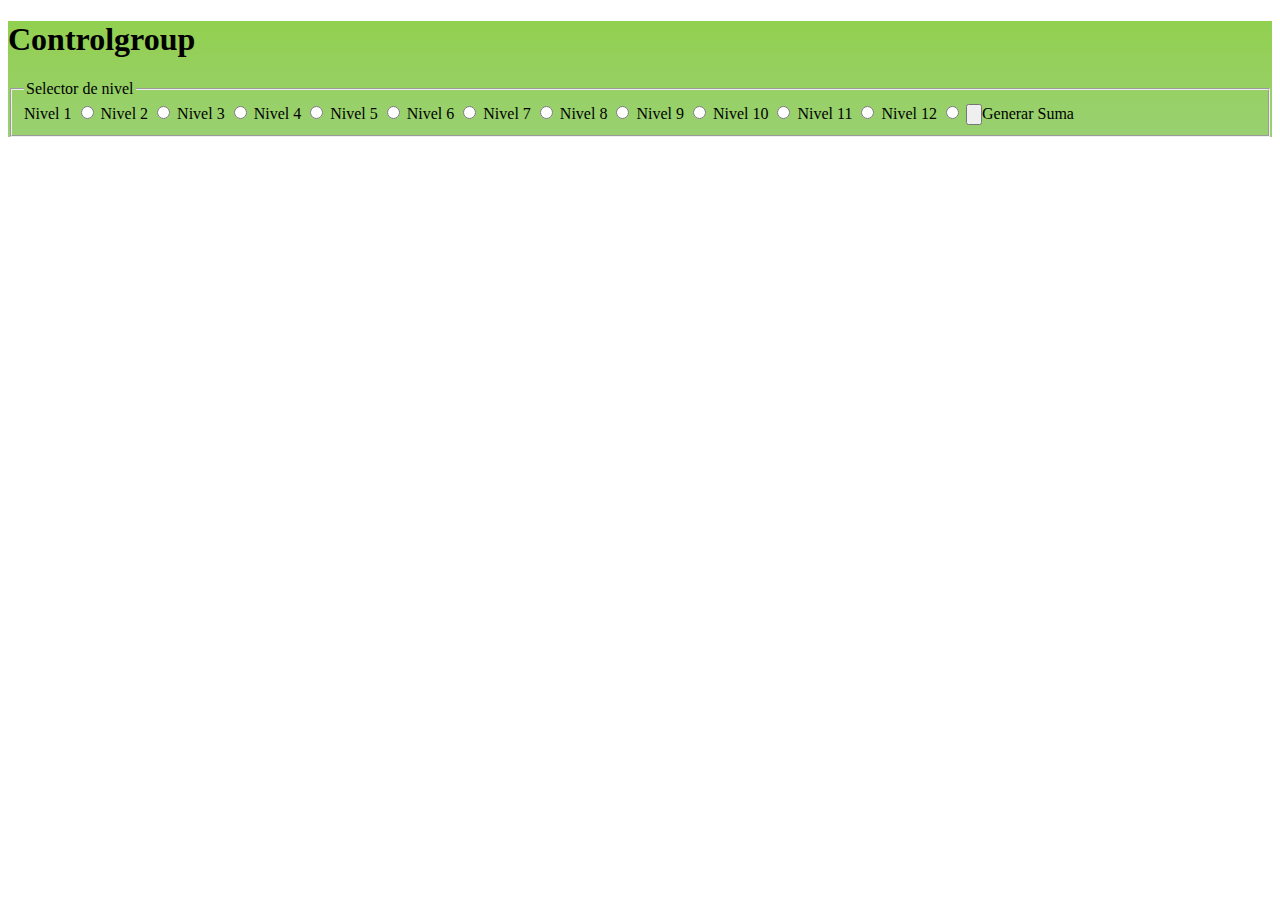
==== KidsAritmeticaGitHub/src/main/webapp/index.html @ 46a14489 "1111" ====
<!DOCTYPE html>
<html xmlns="http://www.w3.org/1999/xhtml" lang="en">
  <head>
  <meta charset="utf-8">
  <title>jQuery UI Controlgroup - Default Functionality</title>
  <link rel="stylesheet" type="text/css" href="/js/jquery/jquery-ui.css">
  <style>
    .ui-controlgroup-vertical {
      width: 150px;
    }
    .ui-controlgroup.ui-controlgroup-vertical > button.ui-button,
    .ui-controlgroup.ui-controlgroup-vertical > .ui-controlgroup-label {
      text-align: center;
    }
    #car-type-button {
      width: 120px;
    }
    .ui-controlgroup-horizontal .ui-spinner-input {
      width: 20px;
    }
  </style>
  <script src="./js/jquery/jquery-ui.js"></script>
  <script src="./js/jquery/jquery-3.3.1.js"></script>
  <script>
  $( function() {
  	alert("hay jquery")
  } );
  
  function cocoa() {
  		var radios = document.getElementsByName('nivel');
  		var value="";
		for (var i = 0, length = radios.length; i < length; i++){
			if (radios[i].checked) {
				value =radios[i].value;
				break;
			}
		}
		$.ajax({
			  url: "/hello",
			  method: "post",
			  data:{nivel: ''+value},
			  dataType: "json",
			  success : function(responseText) {
						alert("nivel seleccionado "+responseText.tablas);
			  }
			});
  	}
  	
  </script>
</head>

  <body>

<div style="background-image:url(fondoKitsAritmetica.png);background-repeat:no-repeat;background-size:cover;width:100%;height:100%">
	
	<!-- div  ondrop="drop(event)" ondragover="allowDrop(event)" style="width:1800px;height:900px">
		
		<div id="div2" style="background-image:url(practiceVacio.png);width:100%;height:100%;background-repeat:no-repeat;position:relative;top:0px;left:350px;">
			<div style="position:relative;top:0px;left:350px;">
					<label style="font: bold 35px Trebuchet MS, Helvetica, sans-serif"><font color="red">PRACTICE</font></label>
			</div>
		</div>
		<div id="div1" style="background-image:url(capaDigitos.png);background-repeat:no-repeat;position:relative;top:500px;left: 50px;">
		</div>
	</div -->
	<div class="widget">
  <h1>Controlgroup</h1>
  <fieldset>
    <legend>Selector de nivel</legend>
    <div class="controlgroup">
      <label for="nivel1">Nivel 1</label>
      <input type="radio" name="nivel" id="nivel1" value="1">
      
      <label for="nivel2">Nivel 2</label>
      <input type="radio" name="nivel" id="nivel2" value="2">
      
      <label for="nivel3">Nivel 3</label>
      <input type="radio" name="nivel" id="nivel3" value="3">
    
       <label for="nivel4">Nivel 4</label>
      <input type="radio" name="nivel" id="nivel4" value="4">
      
      <label for="nivel5">Nivel 5</label>
      <input type="radio" name="nivel" id="nivel5" value="5">
      
      <label for="nivel6">Nivel 6</label>
      <input type="radio" name="nivel" id="nivel6" value="6">
      
      <label for="nivel7">Nivel 7</label>
      <input type="radio" name="nivel" id="nivel7" value="7">
      
      <label for="nivel8">Nivel 8</label>
      <input type="radio" name="nivel" id="nivel8" value="8">
      
      <label for="nivel9">Nivel 9</label>
      <input type="radio" name="nivel" id="nivel9" value="9">
      
      <label for="nivel10">Nivel 10</label>
      <input type="radio" name="nivel" id="nivel10" value="10">
      
      <label for="nivel11">Nivel 11</label>
      <input type="radio" name="nivel" id="nivel11" value="11">
      
      <label for="nivel12">Nivel 12</label>
      <input type="radio" name="nivel" id="nivel12" value="12">
    
      <input type="button" id="calcularSuma" onclick="javascript:cocoa();">Generar Suma</input>
    </div>
  </fieldset>
</div>
</div> 
   
  </body>
</html>
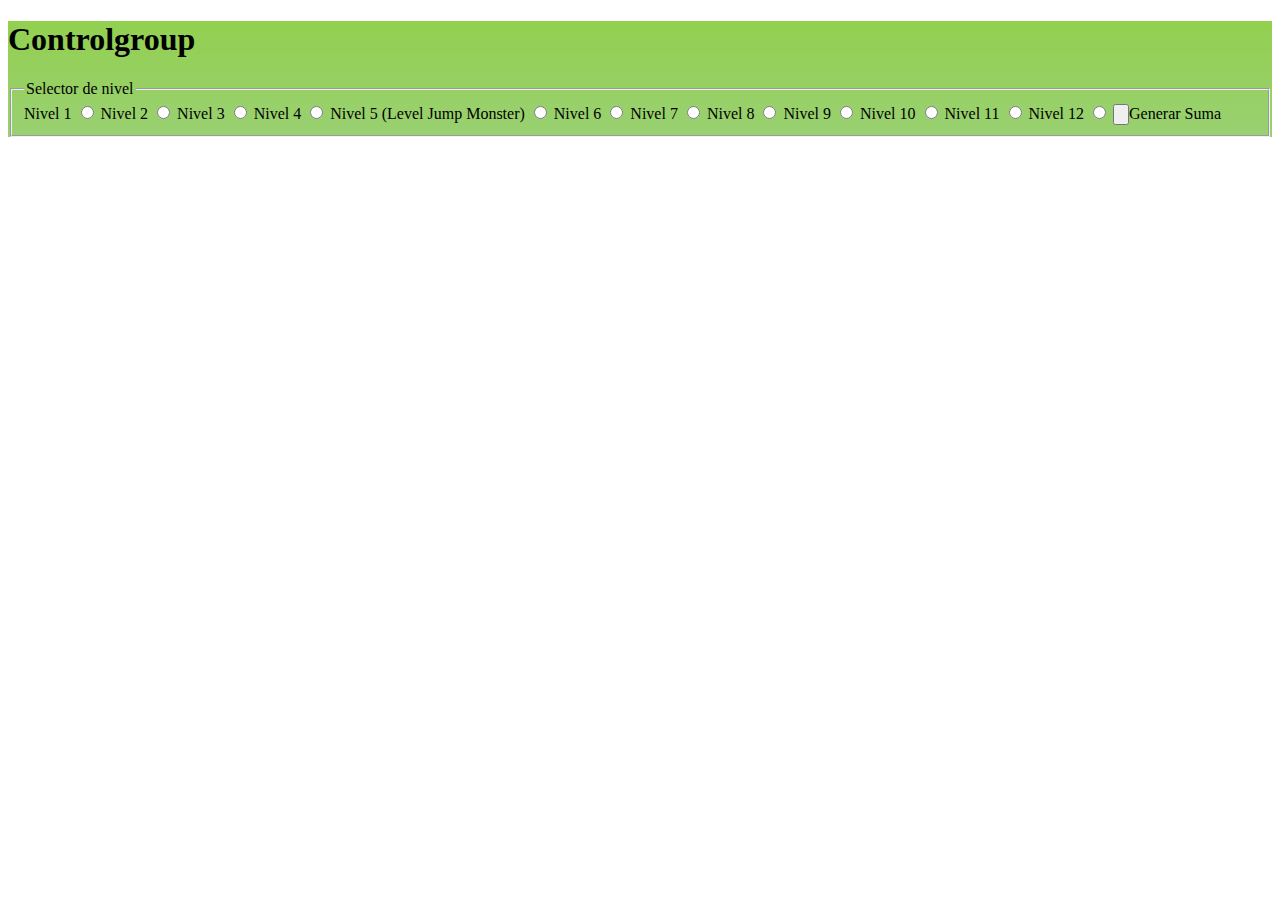
==== commit 60deedc8: "mosnter level" ====
--- a/KidsAritmeticaGitHub/src/main/webapp/index.html
+++ b/KidsAritmeticaGitHub/src/main/webapp/index.html
@@ -41,7 +41,8 @@
 			  data:{nivel: ''+value},
 			  dataType: "json",
 			  success : function(responseText) {
-						alert("nivel seleccionado "+responseText.tablas);
+				document.getElementById("operador1").innerHTML = ""+responseText.operador1;
+				document.getElementById("operador2").innerHTML = ""+responseText.operador2;
 			  }
 			});
   	}
@@ -80,7 +81,7 @@
        <label for="nivel4">Nivel 4</label>
       <input type="radio" name="nivel" id="nivel4" value="4">
       
-      <label for="nivel5">Nivel 5</label>
+      <label for="nivel5">Nivel 5 (Level Jump Monster)</label>
       <input type="radio" name="nivel" id="nivel5" value="5">
       
       <label for="nivel6">Nivel 6</label>
@@ -106,6 +107,7 @@
     
       <input type="button" id="calcularSuma" onclick="javascript:cocoa();">Generar Suma</input>
     </div>
+    <div id = "operador1"></div><div id = "operador2"></div>
   </fieldset>
 </div>
 </div> 
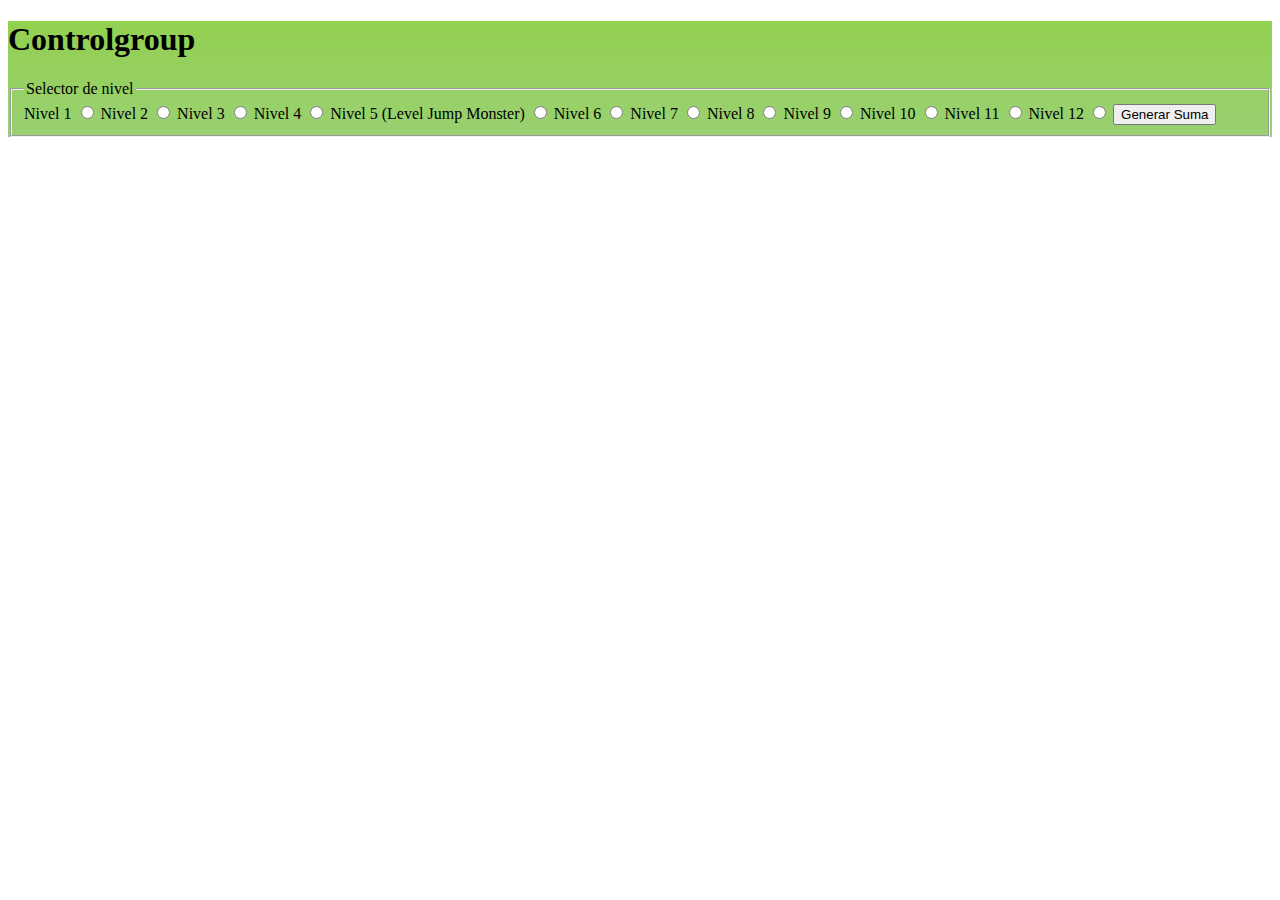
==== commit eb277237: "ordenación divs" ====
--- a/KidsAritmeticaGitHub/src/main/webapp/index.html
+++ b/KidsAritmeticaGitHub/src/main/webapp/index.html
@@ -26,7 +26,7 @@
   	alert("hay jquery")
   } );
   
-  function cocoa() {
+  function enviarSuma() {
   		var radios = document.getElementsByName('nivel');
   		var value="";
 		for (var i = 0, length = radios.length; i < length; i++){
@@ -46,7 +46,31 @@
 			  }
 			});
   	}
-  	
+  $( "#position1" ).position({
+	  my: "center",
+	  at: "center",
+	  of: "#targetElement"
+	});
+	 
+	$( "#position2" ).position({
+	  my: "left top",
+	  at: "left top",
+	  of: "#targetElement"
+	});
+	 
+	$( "#position3" ).position({
+	  my: "right center",
+	  at: "right bottom",
+	  of: "#targetElement"
+	});
+	 
+	$( document ).mousemove(function( event ) {
+	  $( "#position4" ).position({
+	    my: "left+3 bottom-3",
+	    of: event,
+	    collision: "fit"
+	  });
+	});
   </script>
 </head>
 
@@ -105,7 +129,7 @@
       <label for="nivel12">Nivel 12</label>
       <input type="radio" name="nivel" id="nivel12" value="12">
     
-      <input type="button" id="calcularSuma" onclick="javascript:cocoa();">Generar Suma</input>
+      <input type="button" id="calcularSuma" onclick="javascript:enviarSuma();" value="Generar Suma"/>
     </div>
     <div id = "operador1"></div><div id = "operador2"></div>
   </fieldset>
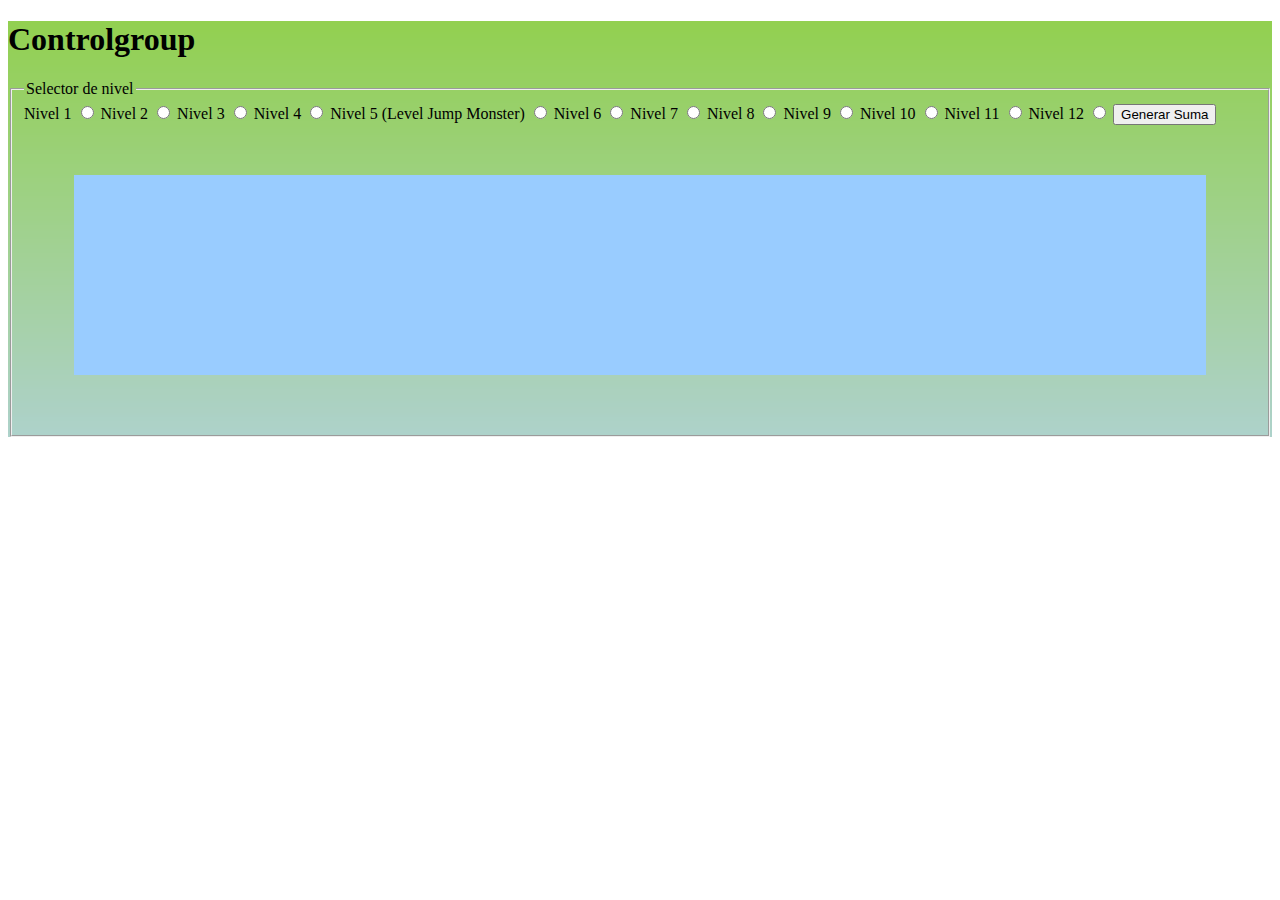
==== commit 18dc48cd: "primer level monster implementado" ====
--- a/KidsAritmeticaGitHub/src/main/webapp/index.html
+++ b/KidsAritmeticaGitHub/src/main/webapp/index.html
@@ -18,6 +18,23 @@
     .ui-controlgroup-horizontal .ui-spinner-input {
       width: 20px;
     }
+    #targetElement {
+    height: 200px;
+    margin: 50px;
+    background: #9cf;
+  }
+  .position1Div {
+    position: absolute;
+    width: 75px;
+    height: 75px;
+    background: #080;
+  }
+   .position2Div {
+    position: absolute;
+    width: 75px;
+    height: 75px;
+    background: #080;
+  }
   </style>
   <script src="./js/jquery/jquery-ui.js"></script>
   <script src="./js/jquery/jquery-3.3.1.js"></script>
@@ -46,31 +63,8 @@
 			  }
 			});
   	}
-  $( "#position1" ).position({
-	  my: "center",
-	  at: "center",
-	  of: "#targetElement"
-	});
-	 
-	$( "#position2" ).position({
-	  my: "left top",
-	  at: "left top",
-	  of: "#targetElement"
-	});
-	 
-	$( "#position3" ).position({
-	  my: "right center",
-	  at: "right bottom",
-	  of: "#targetElement"
-	});
-	 
-	$( document ).mousemove(function( event ) {
-	  $( "#position4" ).position({
-	    my: "left+3 bottom-3",
-	    of: event,
-	    collision: "fit"
-	  });
-	});
+	  
+	
   </script>
 </head>
 
@@ -131,7 +125,11 @@
     
       <input type="button" id="calcularSuma" onclick="javascript:enviarSuma();" value="Generar Suma"/>
     </div>
-    <div id = "operador1"></div><div id = "operador2"></div>
+    <div id="targetElement">
+	    <div id = "operador1"></div>
+	    <div id = "operador2"></div>
+    </div>
+    
   </fieldset>
 </div>
 </div> 
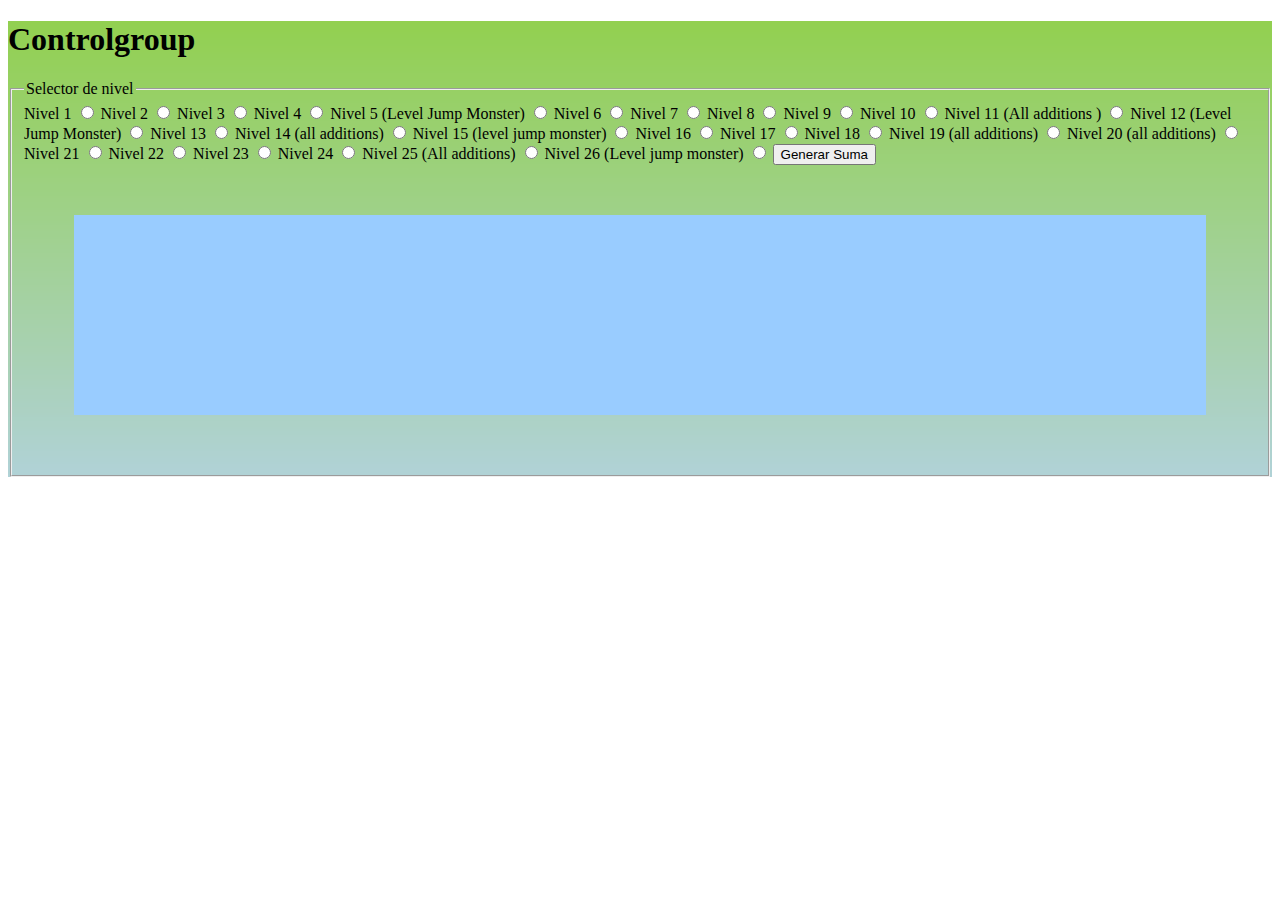
==== commit 103630fe: "sumas hasta nivel 26" ====
--- a/KidsAritmeticaGitHub/src/main/webapp/index.html
+++ b/KidsAritmeticaGitHub/src/main/webapp/index.html
@@ -58,6 +58,7 @@
 			  data:{nivel: ''+value},
 			  dataType: "json",
 			  success : function(responseText) {
+			  document.getElementById("leyenda").innerHTML = ""+responseText.leyenda+ " " +responseText.colisiones;
 				document.getElementById("operador1").innerHTML = ""+responseText.operador1;
 				document.getElementById("operador2").innerHTML = ""+responseText.operador2;
 			  }
@@ -117,15 +118,58 @@
       <label for="nivel10">Nivel 10</label>
       <input type="radio" name="nivel" id="nivel10" value="10">
       
-      <label for="nivel11">Nivel 11</label>
+      <label for="nivel11">Nivel 11 (All additions )</label>
       <input type="radio" name="nivel" id="nivel11" value="11">
       
-      <label for="nivel12">Nivel 12</label>
+      <label for="nivel12">Nivel 12 (Level Jump Monster)</label>
       <input type="radio" name="nivel" id="nivel12" value="12">
+      
+      <label for="nivel13">Nivel 13</label>
+      <input type="radio" name="nivel" id="nivel13" value="13">
+      
+      <label for="nivel14">Nivel 14 (all additions)</label>
+      <input type="radio" name="nivel" id="nivel14" value="14">
+      
+      <label for="nivel15">Nivel 15 (level jump monster)</label>
+      <input type="radio" name="nivel" id="nivel15" value="15">
+      
+      <label for="nivel16">Nivel 16</label>
+      <input type="radio" name="nivel" id="nivel16" value="16">
+      
+      <label for="nivel17">Nivel 17</label>
+      <input type="radio" name="nivel" id="nivel17" value="17">
+      
+      <label for="nivel18">Nivel 18</label>
+      <input type="radio" name="nivel" id="nivel18" value="18">
+      
+      <label for="nivel19">Nivel 19 (all additions)</label>
+      <input type="radio" name="nivel" id="nivel19" value="19">
+      
+      <label for="nivel20">Nivel 20 (all additions)</label>
+      <input type="radio" name="nivel" id="nivel20" value="20">
+      
+      <label for="nivel21">Nivel 21</label>
+      <input type="radio" name="nivel" id="nivel21" value="21">
+      
+      <label for="nivel22">Nivel 22</label>
+      <input type="radio" name="nivel" id="nivel22" value="22">
+      
+      <label for="nivel23">Nivel 23</label>
+      <input type="radio" name="nivel" id="nivel23" value="23">
+      
+      <label for="nivel24">Nivel 24</label>
+      <input type="radio" name="nivel" id="nivel24" value="24">
+      
+      <label for="nivel25">Nivel 25 (All additions)</label>
+      <input type="radio" name="nivel" id="nivel25" value="25">
+      
+      <label for="nivel26">Nivel 26 (Level jump monster)</label>
+      <input type="radio" name="nivel" id="nivel26" value="26">
     
       <input type="button" id="calcularSuma" onclick="javascript:enviarSuma();" value="Generar Suma"/>
     </div>
     <div id="targetElement">
+    	<div id = "leyenda"></div>
 	    <div id = "operador1"></div>
 	    <div id = "operador2"></div>
     </div>
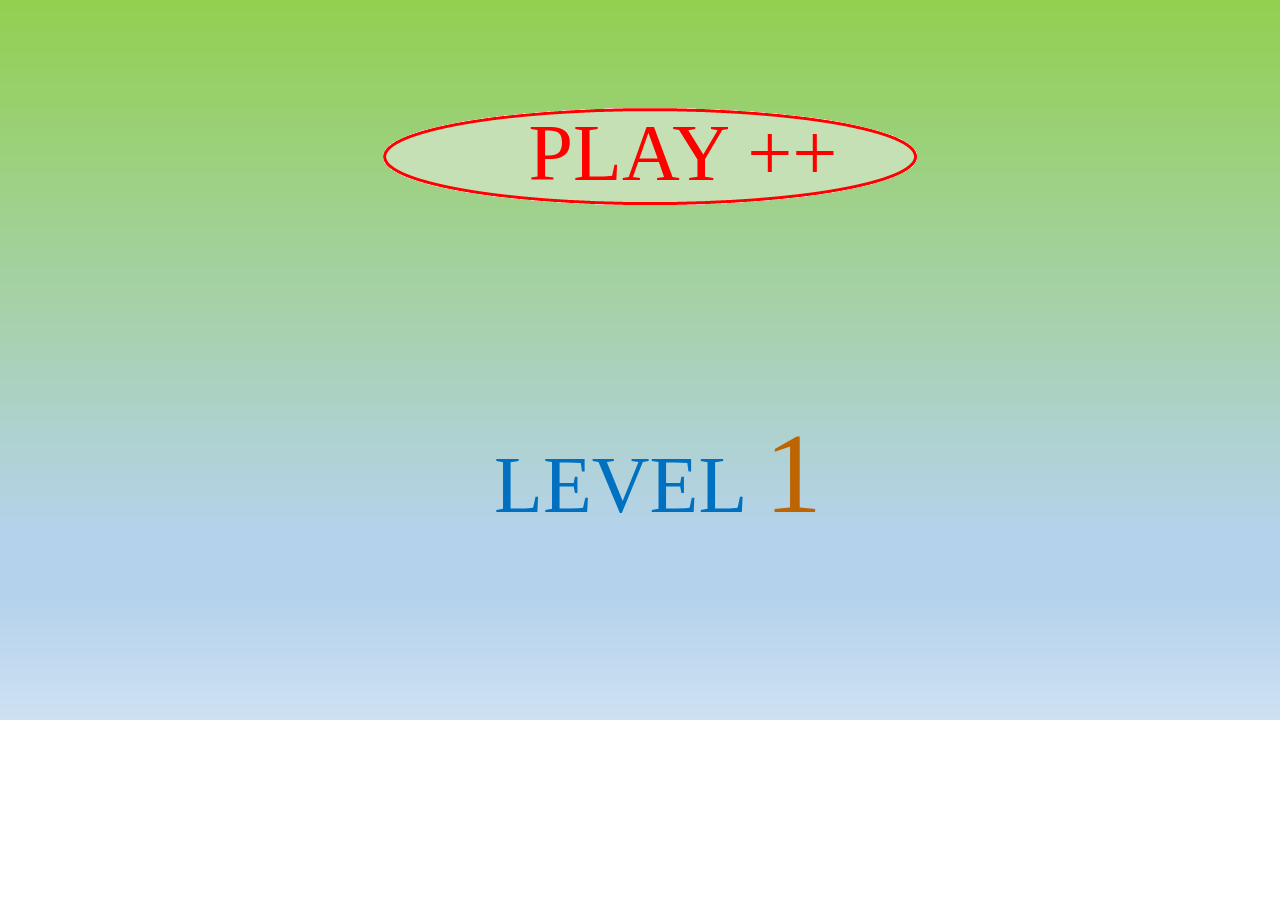
==== commit ebef81fa: "html inicial de primera pagina" ====
--- a/KidsAritmeticaGitHub/src/main/webapp/index.html
+++ b/KidsAritmeticaGitHub/src/main/webapp/index.html
@@ -1,40 +1,18 @@
 <!DOCTYPE html>
 <html xmlns="http://www.w3.org/1999/xhtml" lang="en">
   <head>
-  <meta charset="utf-8">
-  <title>jQuery UI Controlgroup - Default Functionality</title>
-  <link rel="stylesheet" type="text/css" href="/js/jquery/jquery-ui.css">
+  <title>Kids Aritmetica</title>
   <style>
-    .ui-controlgroup-vertical {
-      width: 150px;
-    }
-    .ui-controlgroup.ui-controlgroup-vertical > button.ui-button,
-    .ui-controlgroup.ui-controlgroup-vertical > .ui-controlgroup-label {
-      text-align: center;
-    }
-    #car-type-button {
-      width: 120px;
-    }
-    .ui-controlgroup-horizontal .ui-spinner-input {
-      width: 20px;
-    }
-    #targetElement {
-    height: 200px;
-    margin: 50px;
-    background: #9cf;
-  }
-  .position1Div {
-    position: absolute;
-    width: 75px;
-    height: 75px;
-    background: #080;
-  }
-   .position2Div {
-    position: absolute;
-    width: 75px;
-    height: 75px;
-    background: #080;
-  }
+   
+  a {
+	    font-family:"Berlin Sans FB Demi";  
+	    text-align:center;
+	    color:black;
+	    text-decoration:none;
+	    font-size: 80px;
+	    color:red;
+	}
+  
   </style>
   <script src="./js/jquery/jquery-ui.js"></script>
   <script src="./js/jquery/jquery-3.3.1.js"></script>
@@ -58,7 +36,7 @@
 			  data:{nivel: ''+value},
 			  dataType: "json",
 			  success : function(responseText) {
-			  document.getElementById("leyenda").innerHTML = ""+responseText.leyenda+ " " +responseText.colisiones;
+			  document.getElementById("leyenda").innerHTML = ""+responseText.leyenda+ " " +responseText.colisiones+ " tablas "+responseText.tablas;
 				document.getElementById("operador1").innerHTML = ""+responseText.operador1;
 				document.getElementById("operador2").innerHTML = ""+responseText.operador2;
 			  }
@@ -69,114 +47,160 @@
   </script>
 </head>
 
-  <body>
+  <body style="background-image:url(fondoKitsAritmetica.png);background-repeat:no-repeat;background-size:cover;width:100%;height:100%">
+	
+	
+	<div align="center" style="width:600px;height:600px;position:relative;top:100px;left:350px">
+		<div style="height:50%">
+			<div style="background-image:url(practiceVacio.png);
+								  background-repeat:no-repeat;height:50%;position:relative;left:25px">
+					<div>
+						<a href="">PLAY ++</a>
+					</div>
+			</div>
+		</div>
+		<div style="height:50%">
+				<label style="color:rgb(0, 112, 192);
+							 font-family:Broadway;
+							 font-size: 80px;">LEVEL </label>
+				<label style="color:rgb(189, 100, 3);
+							 font-family:Broadway;
+							 font-size: 115px;">1</label>
+			
+		</div>
+	</div> 
+	
+	
+	
+	<!--
+	<div style="width:600px;height:600px;position:relative;top:100px;">
+		<div align="center" style="position:relative;
+					top:0px;
+					left:450px;
+					height:50%">
+			<div align="center" style="background-image:url(practiceVacio.png);
+								  background-repeat:no-repeat;height:50%">
+					<div>
+						<a href="">PLAY ++</a>
+					</div>
+			</div>
+		</div>
+		<div align="center" style="position:relative;
+					top:0px;
+					left:450px;
+					height:50%">
+				<label style="color:rgb(0, 112, 192);
+							 font-family:Broadway;
+							 font-size: 80px;">LEVEL </label>
+				<label style="color:rgb(189, 100, 3);
+							 font-family:Broadway;
+							 font-size: 115px;">7</label>
+			
+		</div>
+	</div> 
+	
+	-->
+	
+	
+	
+			<!-- div class="widget">
+					<div id="div1" style="background-image:url(capaDigitos.png);background-repeat:no-repeat;position:relative;top:500px;left:50px;">
+					</div>
+				  <h1>Controlgroup</h1>
+				  <fieldset>
+				    <legend>Selector de nivel</legend>
+				    <div class="controlgroup">
+				      <label for="nivel1">Nivel 1</label>
+				      <input type="radio" name="nivel" id="nivel1" value="1">
+				      
+				      <label for="nivel2">Nivel 2</label>
+				      <input type="radio" name="nivel" id="nivel2" value="2">
+				      
+				      <label for="nivel3">Nivel 3</label>
+				      <input type="radio" name="nivel" id="nivel3" value="3">
+				    
+				       <label for="nivel4">Nivel 4</label>
+				      <input type="radio" name="nivel" id="nivel4" value="4">
+				      
+				      <label for="nivel5">Nivel 5 (Level Jump Monster)</label>
+				      <input type="radio" name="nivel" id="nivel5" value="5">
+				      
+				      <label for="nivel6">Nivel 6</label>
+				      <input type="radio" name="nivel" id="nivel6" value="6">
+				      
+				      <label for="nivel7">Nivel 7</label>
+				      <input type="radio" name="nivel" id="nivel7" value="7">
+				      
+				      <label for="nivel8">Nivel 8</label>
+				      <input type="radio" name="nivel" id="nivel8" value="8">
+				      
+				      <label for="nivel9">Nivel 9</label>
+				      <input type="radio" name="nivel" id="nivel9" value="9">
+				      
+				      <label for="nivel10">Nivel 10</label>
+				      <input type="radio" name="nivel" id="nivel10" value="10">
+				      
+				      <label for="nivel11">Nivel 11 (All additions )</label>
+				      <input type="radio" name="nivel" id="nivel11" value="11">
+				      
+				      <label for="nivel12">Nivel 12 (Level Jump Monster)</label>
+				      <input type="radio" name="nivel" id="nivel12" value="12">
+				      
+				      <label for="nivel13">Nivel 13</label>
+				      <input type="radio" name="nivel" id="nivel13" value="13">
+				      
+				      <label for="nivel14">Nivel 14 (all additions)</label>
+				      <input type="radio" name="nivel" id="nivel14" value="14">
+				      
+				      <label for="nivel15">Nivel 15 (level jump monster)</label>
+				      <input type="radio" name="nivel" id="nivel15" value="15">
+				      
+				      <label for="nivel16">Nivel 16</label>
+				      <input type="radio" name="nivel" id="nivel16" value="16">
+				      
+				      <label for="nivel17">Nivel 17</label>
+				      <input type="radio" name="nivel" id="nivel17" value="17">
+				      
+				      <label for="nivel18">Nivel 18</label>
+				      <input type="radio" name="nivel" id="nivel18" value="18">
+				      
+				      <label for="nivel19">Nivel 19 (all additions)</label>
+				      <input type="radio" name="nivel" id="nivel19" value="19">
+				      
+				      <label for="nivel20">Nivel 20 (all additions)</label>
+				      <input type="radio" name="nivel" id="nivel20" value="20">
+				      
+				      <label for="nivel21">Nivel 21</label>
+				      <input type="radio" name="nivel" id="nivel21" value="21">
+				      
+				      <label for="nivel22">Nivel 22</label>
+				      <input type="radio" name="nivel" id="nivel22" value="22">
+				      
+				      <label for="nivel23">Nivel 23</label>
+				      <input type="radio" name="nivel" id="nivel23" value="23">
+				      
+				      <label for="nivel24">Nivel 24</label>
+				      <input type="radio" name="nivel" id="nivel24" value="24">
+				      
+				      <label for="nivel25">Nivel 25 (All additions)</label>
+				      <input type="radio" name="nivel" id="nivel25" value="25">
+				      
+				      <label for="nivel26">Nivel 26 (Level jump monster)</label>
+				      <input type="radio" name="nivel" id="nivel26" value="26">
+				    
+				      <input type="button" id="calcularSuma" onclick="javascript:enviarSuma();" value="Generar Suma"/>
+				    </div>
+				    <div id="targetElement">
+				    	<div id = "leyenda"></div>
+					    <div id = "operador1"></div>
+					    <div id = "operador2"></div>
+				    </div>
+				    
+				  </fieldset>
+		</div -->
+		
+		
 
-<div style="background-image:url(fondoKitsAritmetica.png);background-repeat:no-repeat;background-size:cover;width:100%;height:100%">
-	
-	<!-- div  ondrop="drop(event)" ondragover="allowDrop(event)" style="width:1800px;height:900px">
-		
-		<div id="div2" style="background-image:url(practiceVacio.png);width:100%;height:100%;background-repeat:no-repeat;position:relative;top:0px;left:350px;">
-			<div style="position:relative;top:0px;left:350px;">
-					<label style="font: bold 35px Trebuchet MS, Helvetica, sans-serif"><font color="red">PRACTICE</font></label>
-			</div>
-		</div>
-		<div id="div1" style="background-image:url(capaDigitos.png);background-repeat:no-repeat;position:relative;top:500px;left: 50px;">
-		</div>
-	</div -->
-	<div class="widget">
-  <h1>Controlgroup</h1>
-  <fieldset>
-    <legend>Selector de nivel</legend>
-    <div class="controlgroup">
-      <label for="nivel1">Nivel 1</label>
-      <input type="radio" name="nivel" id="nivel1" value="1">
-      
-      <label for="nivel2">Nivel 2</label>
-      <input type="radio" name="nivel" id="nivel2" value="2">
-      
-      <label for="nivel3">Nivel 3</label>
-      <input type="radio" name="nivel" id="nivel3" value="3">
-    
-       <label for="nivel4">Nivel 4</label>
-      <input type="radio" name="nivel" id="nivel4" value="4">
-      
-      <label for="nivel5">Nivel 5 (Level Jump Monster)</label>
-      <input type="radio" name="nivel" id="nivel5" value="5">
-      
-      <label for="nivel6">Nivel 6</label>
-      <input type="radio" name="nivel" id="nivel6" value="6">
-      
-      <label for="nivel7">Nivel 7</label>
-      <input type="radio" name="nivel" id="nivel7" value="7">
-      
-      <label for="nivel8">Nivel 8</label>
-      <input type="radio" name="nivel" id="nivel8" value="8">
-      
-      <label for="nivel9">Nivel 9</label>
-      <input type="radio" name="nivel" id="nivel9" value="9">
-      
-      <label for="nivel10">Nivel 10</label>
-      <input type="radio" name="nivel" id="nivel10" value="10">
-      
-      <label for="nivel11">Nivel 11 (All additions )</label>
-      <input type="radio" name="nivel" id="nivel11" value="11">
-      
-      <label for="nivel12">Nivel 12 (Level Jump Monster)</label>
-      <input type="radio" name="nivel" id="nivel12" value="12">
-      
-      <label for="nivel13">Nivel 13</label>
-      <input type="radio" name="nivel" id="nivel13" value="13">
-      
-      <label for="nivel14">Nivel 14 (all additions)</label>
-      <input type="radio" name="nivel" id="nivel14" value="14">
-      
-      <label for="nivel15">Nivel 15 (level jump monster)</label>
-      <input type="radio" name="nivel" id="nivel15" value="15">
-      
-      <label for="nivel16">Nivel 16</label>
-      <input type="radio" name="nivel" id="nivel16" value="16">
-      
-      <label for="nivel17">Nivel 17</label>
-      <input type="radio" name="nivel" id="nivel17" value="17">
-      
-      <label for="nivel18">Nivel 18</label>
-      <input type="radio" name="nivel" id="nivel18" value="18">
-      
-      <label for="nivel19">Nivel 19 (all additions)</label>
-      <input type="radio" name="nivel" id="nivel19" value="19">
-      
-      <label for="nivel20">Nivel 20 (all additions)</label>
-      <input type="radio" name="nivel" id="nivel20" value="20">
-      
-      <label for="nivel21">Nivel 21</label>
-      <input type="radio" name="nivel" id="nivel21" value="21">
-      
-      <label for="nivel22">Nivel 22</label>
-      <input type="radio" name="nivel" id="nivel22" value="22">
-      
-      <label for="nivel23">Nivel 23</label>
-      <input type="radio" name="nivel" id="nivel23" value="23">
-      
-      <label for="nivel24">Nivel 24</label>
-      <input type="radio" name="nivel" id="nivel24" value="24">
-      
-      <label for="nivel25">Nivel 25 (All additions)</label>
-      <input type="radio" name="nivel" id="nivel25" value="25">
-      
-      <label for="nivel26">Nivel 26 (Level jump monster)</label>
-      <input type="radio" name="nivel" id="nivel26" value="26">
-    
-      <input type="button" id="calcularSuma" onclick="javascript:enviarSuma();" value="Generar Suma"/>
-    </div>
-    <div id="targetElement">
-    	<div id = "leyenda"></div>
-	    <div id = "operador1"></div>
-	    <div id = "operador2"></div>
-    </div>
-    
-  </fieldset>
-</div>
-</div> 
    
   </body>
 </html>